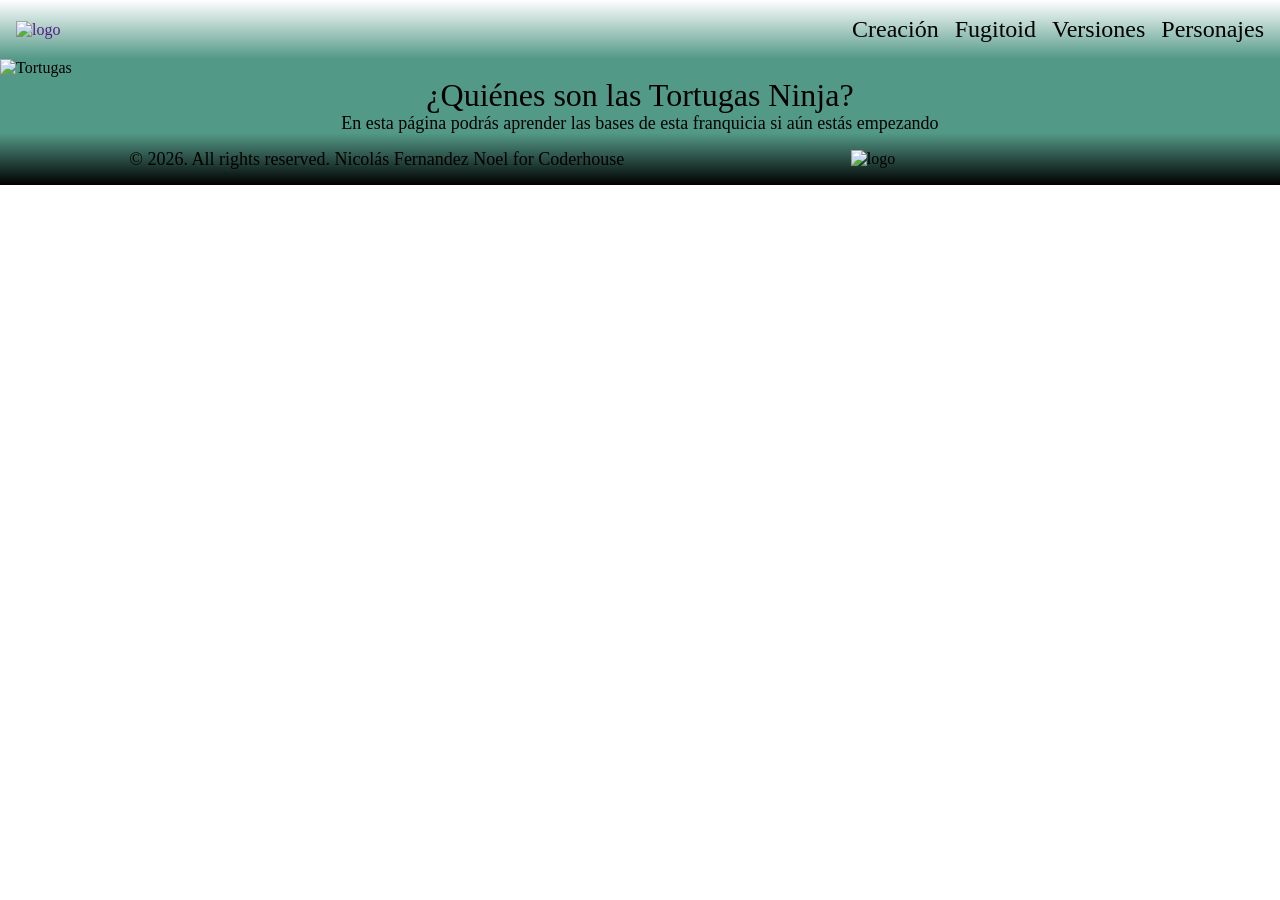
==== index.html @ 2eb7cf19 "todos los html enrutados entre sí, y cada uno ya tiene título" ====
<!DOCTYPE html>
<html lang="es">
<head>
  <meta charset="UTF-8" />
  <meta name="viewport" content="width=device-width, initial-scale=1.0" />
  <!-- AOS -->
  <link href="https://unpkg.com/aos@2.3.1/dist/aos.css" rel="stylesheet">
  <!-- css -->
  <link rel="stylesheet" href="./styles/styles.css">
  <title>Introducción a las Tortugas Ninja</title>
</head>

<body>
  <header>
    <nav class="navbar">
      <a href="">
        <img src="./img/logo.png" alt="logo" class="logo-tt">
      </a>
      
      <ul>
        <li>
          <a class="navbar-link" href="./pages/creacion.html">Creación</a>
        </li>
        <li>
          <a class="navbar-link" href="./pages/robot-fugitivo.html">Fugitoid</a>
        </li>
        <li>
          <a class="navbar-link" href="./pages/versiones.html">Versiones</a>
        </li>
        <li>
          <a class="navbar-link" href="./pages/personajes-principales.html">Personajes</a>
        </li>
      </ul>
    </nav>
  </header>

  <main>
    <section class="baner">
      <img class="baner-img" src="./img/baner.png" alt="Tortugas ">
      <H1>¿Quiénes son las Tortugas Ninja?</H1>
      <p>En esta página podrás aprender las bases de esta franquicia si aún estás empezando</p>
    </section>

  </main>
  <footer>
    <section class="copyright">
      <p>© 2026. All rights reserved. Nicolás Fernandez Noel for Coderhouse</p>
      <img class="logo-tt" src="./img/logo.png" alt="logo">
    </section>
  </footer>
  <!-- AOS -->
  <script src="https://unpkg.com/aos@2.3.1/dist/aos.js"></script>
  <script>
    AOS.init();
  </script>
</body>
</html>
---- styles/styles.css ----
* {
  margin: 0;
  padding: 0;
}

li {
  list-style: none;
}

a {
  text-decoration: none;
}

h1 {
  text-align: center;
  font-size: 2rem;
  font-weight: 500;
  line-height: 36px;
}

p {
  text-align: center;
  font-size: 1.125rem;
  line-height: 20px;
}

.navbar {
  display: flex;
  flex-direction: row;
  justify-content: space-between;
  align-items: center;
  padding: 16px;
  flex-wrap: wrap;
}

.logo-tt {
  width: 300px;
}

.navbar ul {
  display: flex;
  flex-direction: row;
  justify-content: center;
  align-items: center;
  gap: 16px;
}

.navbar ul li {
  list-style: none;
}

.navbar-link {
  text-decoration: none;
  color: #000000;
  font-size: 24px;
  flex-wrap: wrap;
}

.baner-img {
  width: 100%;
  display: block;
  margin: 0 auto;
}

header {
  background-image: linear-gradient(to bottom, white, #539987);
}

main {
  background-color: #539987;
}

footer {
  background-image: linear-gradient(to bottom, #539987, black);
}

.card-container {
  display: flex;
  flex-direction: row;
  justify-content: space-around;
  align-items: center;
  flex-wrap: wrap;
  gap: 32px;
}

.card {
  width: 500px;
  padding: 1rem;
  border: 1px solid black;
  border-radius: 1rem;
  background-color: white;
}

.card img {
  width: 100%;
}

.copyright {
  display: flex;
  flex-direction: row;
  justify-content: space-around;
  align-items: center;
  padding: 16px;
  flex-wrap: wrap;
}
.copyright .logo-tt {
  width: 300px;
}

/*# sourceMappingURL=styles.css.map */
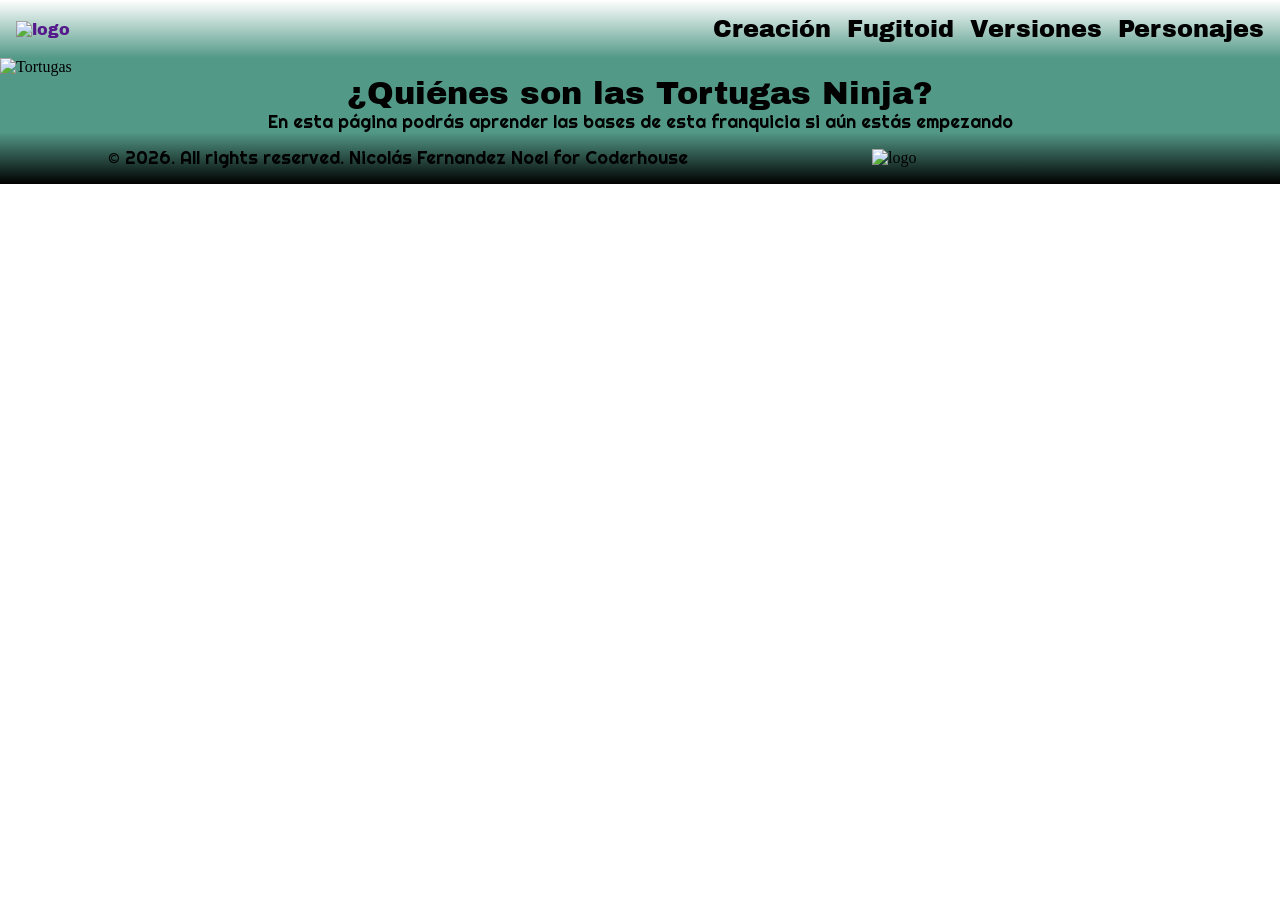
==== commit 3fffaecf: "meta description y keywords a todas las pages" ====
--- a/index.html
+++ b/index.html
@@ -3,6 +3,8 @@
 <head>
   <meta charset="UTF-8" />
   <meta name="viewport" content="width=device-width, initial-scale=1.0" />
+  <meta name="description" content="Descubre toda la historia de las Tortugas Ninja, desde sus inicios hasta la actualidad">
+  <meta name="keywords" content="tortugas ninja, tmnt, leonardo, donatello, rafael, miguel ángel, fugitoid">
   <!-- AOS -->
   <link href="https://unpkg.com/aos@2.3.1/dist/aos.css" rel="stylesheet">
   <!-- css -->
--- a/styles/styles.css
+++ b/styles/styles.css
@@ -1,3 +1,5 @@
+@import url("https://fonts.googleapis.com/css2?family=Archivo+Black&display=swap");
+@import url("https://fonts.googleapis.com/css2?family=Righteous&display=swap");
 * {
   margin: 0;
   padding: 0;
@@ -16,12 +18,22 @@
   font-size: 2rem;
   font-weight: 500;
   line-height: 36px;
+  font-family: "Archivo Black", sans-serif;
+}
+
+h2 {
+  font-family: "Archivo Black", sans-serif;
 }
 
 p {
   text-align: center;
   font-size: 1.125rem;
   line-height: 20px;
+  font-family: "Righteous", sans-serif;
+}
+
+a {
+  font-family: "Archivo Black", sans-serif;
 }
 
 .navbar {
@@ -84,6 +96,7 @@
 }
 
 .card {
+  margin: 1rem;
   width: 500px;
   padding: 1rem;
   border: 1px solid black;
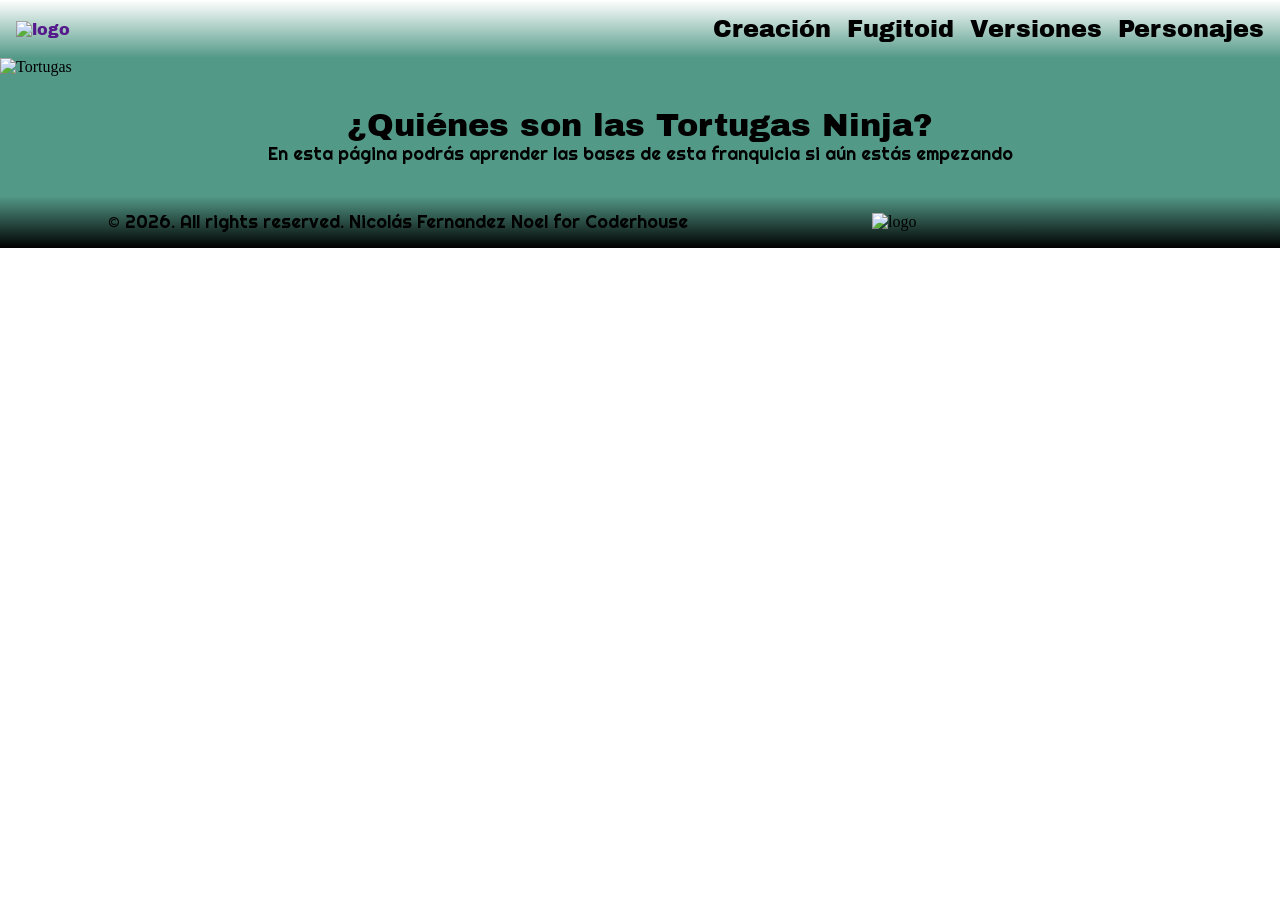
==== commit 8ae1cbda: "padding a la introduccion" ====
--- a/index.html
+++ b/index.html
@@ -37,8 +37,11 @@
   </header>
 
   <main>
-    <section class="baner">
+    <div class="baner">
       <img class="baner-img" src="./img/baner.png" alt="Tortugas ">
+    </div>
+
+    <section class="introduccion">
       <H1>¿Quiénes son las Tortugas Ninja?</H1>
       <p>En esta página podrás aprender las bases de esta franquicia si aún estás empezando</p>
     </section>
--- a/styles/styles.css
+++ b/styles/styles.css
@@ -74,6 +74,10 @@
   margin: 0 auto;
 }
 
+.introduccion {
+  padding: 2rem;
+}
+
 header {
   background-image: linear-gradient(to bottom, white, #539987);
 }
@@ -108,6 +112,17 @@
   width: 100%;
 }
 
+.accordion-button:not(.collapsed) {
+  background-color: inherit;
+  border-color: inherit;
+  box-shadow: none;
+  outline: none;
+}
+
+.accordion-item {
+  color: BCB382;
+}
+
 .copyright {
   display: flex;
   flex-direction: row;
